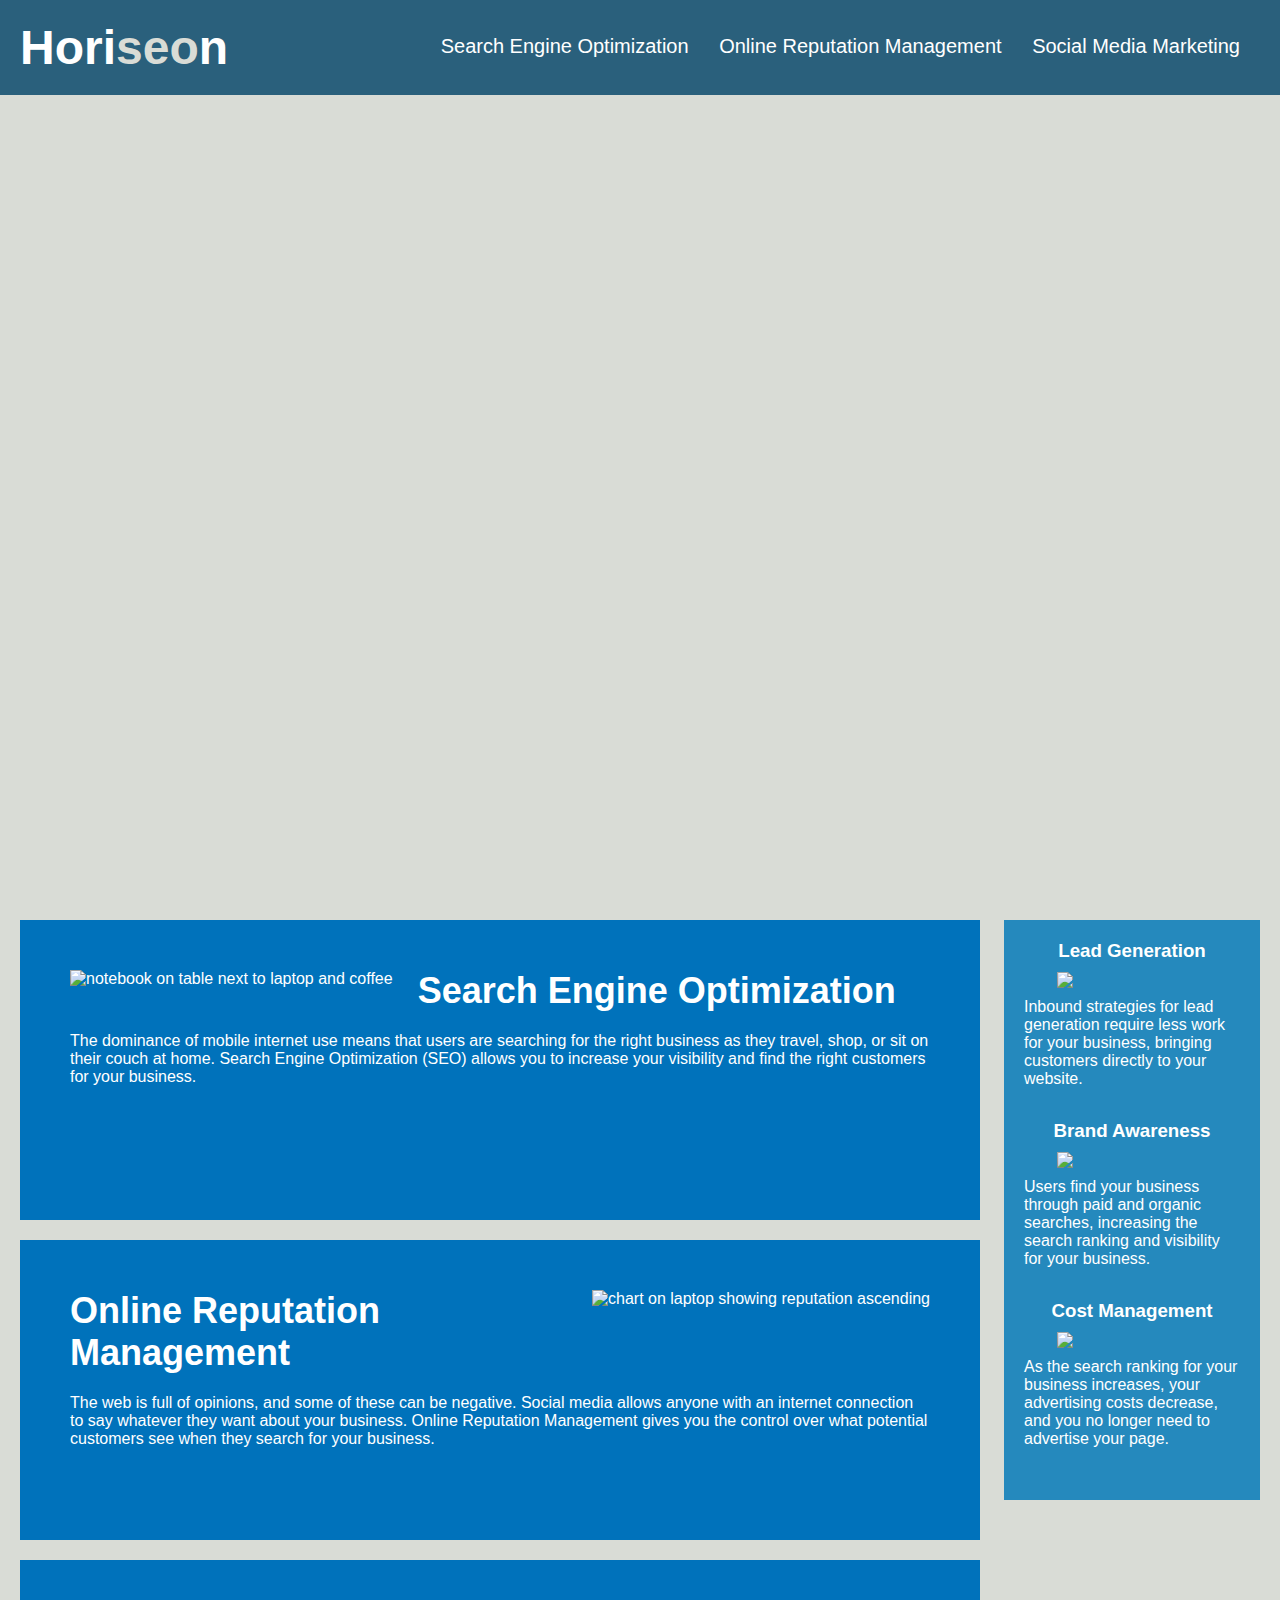
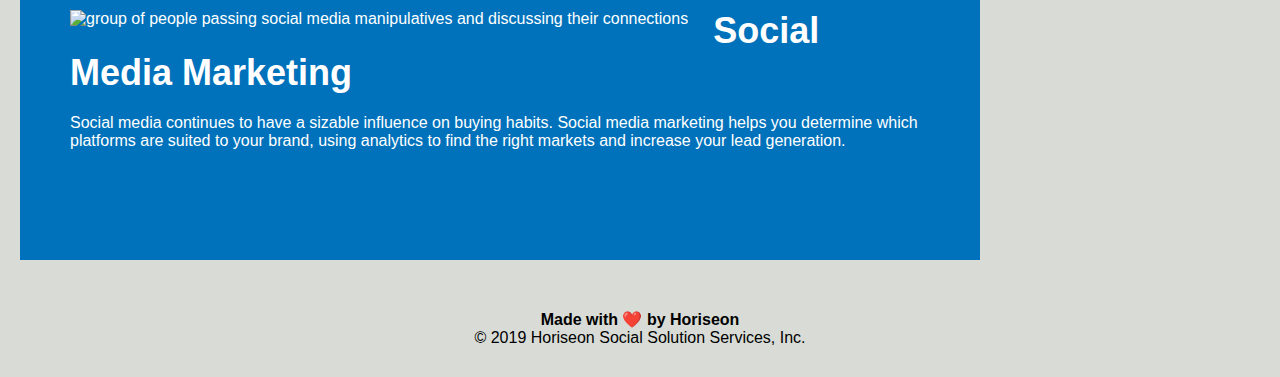
==== index.html @ 306a8dcb "moved index file" ====
<!DOCTYPE html>
<html lang="en-us">

  <head>
    <meta charset="UTF-8" />
    <link rel="stylesheet" href="./Develop/assets/css/style.css">
    <title>Horiseon</title>
  </head>

  <body>
    <header class="header">
      <h1>Hori<span class="seo">seo</span>n</h1>
        <nav>
          <ul>
            <li>
              <a href="#search-engine-optimization">Search Engine Optimization</a>
            </li>
            <li>
              <a href="#online-reputation-management">Online Reputation Management</a>
            </li>
            <li>
              <a href="#social-media-marketing">Social Media Marketing</a>
            </li>
          </ul>
        </nav>
    </header>

    <!--Background/Hero image-->
    <section class="hero">
    </section>

    <!--Main content of the page-->
    <main class="content">
      <div id="search-engine-optimization" class="search-engine-optimization">
        <img src="./Develop/assets/images/search-engine-optimization.jpg" alt="notebook on table next to laptop and coffee" class="float-left" />
          <h2>Search Engine Optimization</h2>
            <p>
              The dominance of mobile internet use means that users are searching for the right business as they
              travel, shop, or sit on their couch at home. Search Engine Optimization (SEO) allows you to increase
              your visibility and find the right customers for your business.
            </p>
      </div>
      <div id="online-reputation-management" class="online-reputation-management">
      <img src="./Develop/assets/images/online-reputation-management.jpg" alt="chart on laptop showing reputation ascending" class="float-right" />
      <h2>Online Reputation Management</h2>
          <p>
            The web is full of opinions, and some of these can be negative. Social media allows anyone with an
            internet connection to say whatever they want about your business. Online Reputation Management gives
            you the control over what potential customers see when they search for your business.
          </p>
      </div>
        <div id="social-media-marketing" class="social-media-marketing">
        <img src="./Develop/assets/images/social-media-marketing.jpg" alt="group of people passing social media manipulatives and discussing their connections" class="float-left" />
        <h2>Social Media Marketing</h2>
            <p>
              Social media continues to have a sizable influence on buying habits. Social media marketing helps you
              determine which platforms are suited to your brand, using analytics to find the right markets and
              increase your lead generation.
            </p>
      </div>
    </main>

    <!--Content below the img on the right side of the page-->
    <section class="benefits">
      <aside class="benefit-lead">
        <h3>Lead Generation</h3>
        <img src="./Develop/assets/images/lead-generation.png" />
          <p>
            Inbound strategies for lead generation require less work for your business, bringing customers directly
            to your website.
          </p>
      </aside>
      <aside class="benefit-brand">
        <h3>Brand Awareness</h3>
        <img src="./Develop/assets/images/brand-awareness.png" />
          <p>
            Users find your business through paid and organic searches, increasing the search ranking and visibility
            for your business.
          </p>
      </aside>
      <aside class="benefit-cost">
        <h3>Cost Management</h3>
        <img src="./Develop/assets/images/cost-management.png"></img>
          <p>
            As the search ranking for your business increases, your advertising costs decrease, and you no longer
            need to advertise your page.
          </p>
      </aside>
    </section>

    <!--Footer-->
    <footer class="footer">
      <h4>Made with ❤️️ by Horiseon</h4>
        <p>
          &copy; 2019 Horiseon Social Solution Services, Inc.
        </p>
    </footer>
  </body>

</html>
---- Develop/assets/css/style.css ----
* {
    box-sizing: border-box;
    padding: 0;
    margin: 0;
}

body {
    background-color: #d9dcd6;
}

/*header styles start */
.header {
    padding: 20px;
    font-family: 'Trebuchet MS', 'Lucida Sans Unicode', 'Lucida Grande', 'Lucida Sans', Arial, sans-serif;
    background-color: #2a607c;
    color: #ffffff;
}

.header h1 {
    display: inline-block;
    font-size: 48px;
}

.header h1 .seo {
    color: #d9dcd6;
}

.header nav {
    padding-top: 15px;
    margin-right: 20px;
    float: right;
    font-family: 'Gill Sans', 'Gill Sans MT', Calibri, 'Trebuchet MS', sans-serif;
    font-size: 20px;
}

.header nav ul {
    list-style-type: none;
}

.header nav ul li {
    display: inline-block;
    margin-left: 25px;
}
/* Header style end */

a {
    color: #ffffff;
    text-decoration: none;
}

p {
    font-size: 16px;
}

.hero {
    height: 800px;
    width: 100%;
    margin-bottom: 25px;
    background-image: url("../images/digital-marketing-meeting.jpg");
    background-size: cover;
    background-position: center;
}

/* Main content style start */
.content {
    width: 75%;
    display: inline-block;
    margin-left: 20px;
}

.float-left {
    float: left;
    margin-right: 25px;
}

.float-right {
    float: right;
    margin-left: 25px;
}
main div {
    margin-bottom: 20px;
    padding: 50px;
    height: 300px;
    font-family: 'Gill Sans', 'Gill Sans MT', Calibri, 'Trebuchet MS', sans-serif;
    background-color: #0072bb;
    color: #ffffff;
}

main img {
    max-height: 200px;
}

main h2 {
    margin-bottom: 20px;
    font-size: 36px;
}
/* Main content style end */

/* Aside content style start */
.benefits {
    margin-right: 20px;
    padding: 20px;
    clear: both;
    float: right;
    width: 20%;
    height: 100%;
    font-family: 'Gill Sans', 'Gill Sans MT', Calibri, 'Trebuchet MS', sans-serif;
    background-color: #2589bd;
}
section aside {
    margin-bottom: 32px;
    color: #ffffff;
}

section aside h3 {
    margin-bottom: 10px;
    text-align: center;
}

section aside img {
    display: block;
    margin: 10px auto;
    max-width: 150px;
}
/* Aside content style end */

/* Footer style start */
.footer {
    padding: 30px;
    clear: both;
    font-family: 'Trebuchet MS', 'Lucida Sans Unicode', 'Lucida Grande', 'Lucida Sans', Arial, sans-serif;
    text-align: center;
}

.footer h2 {
    font-size: 20px;
}
/* Footer style end */
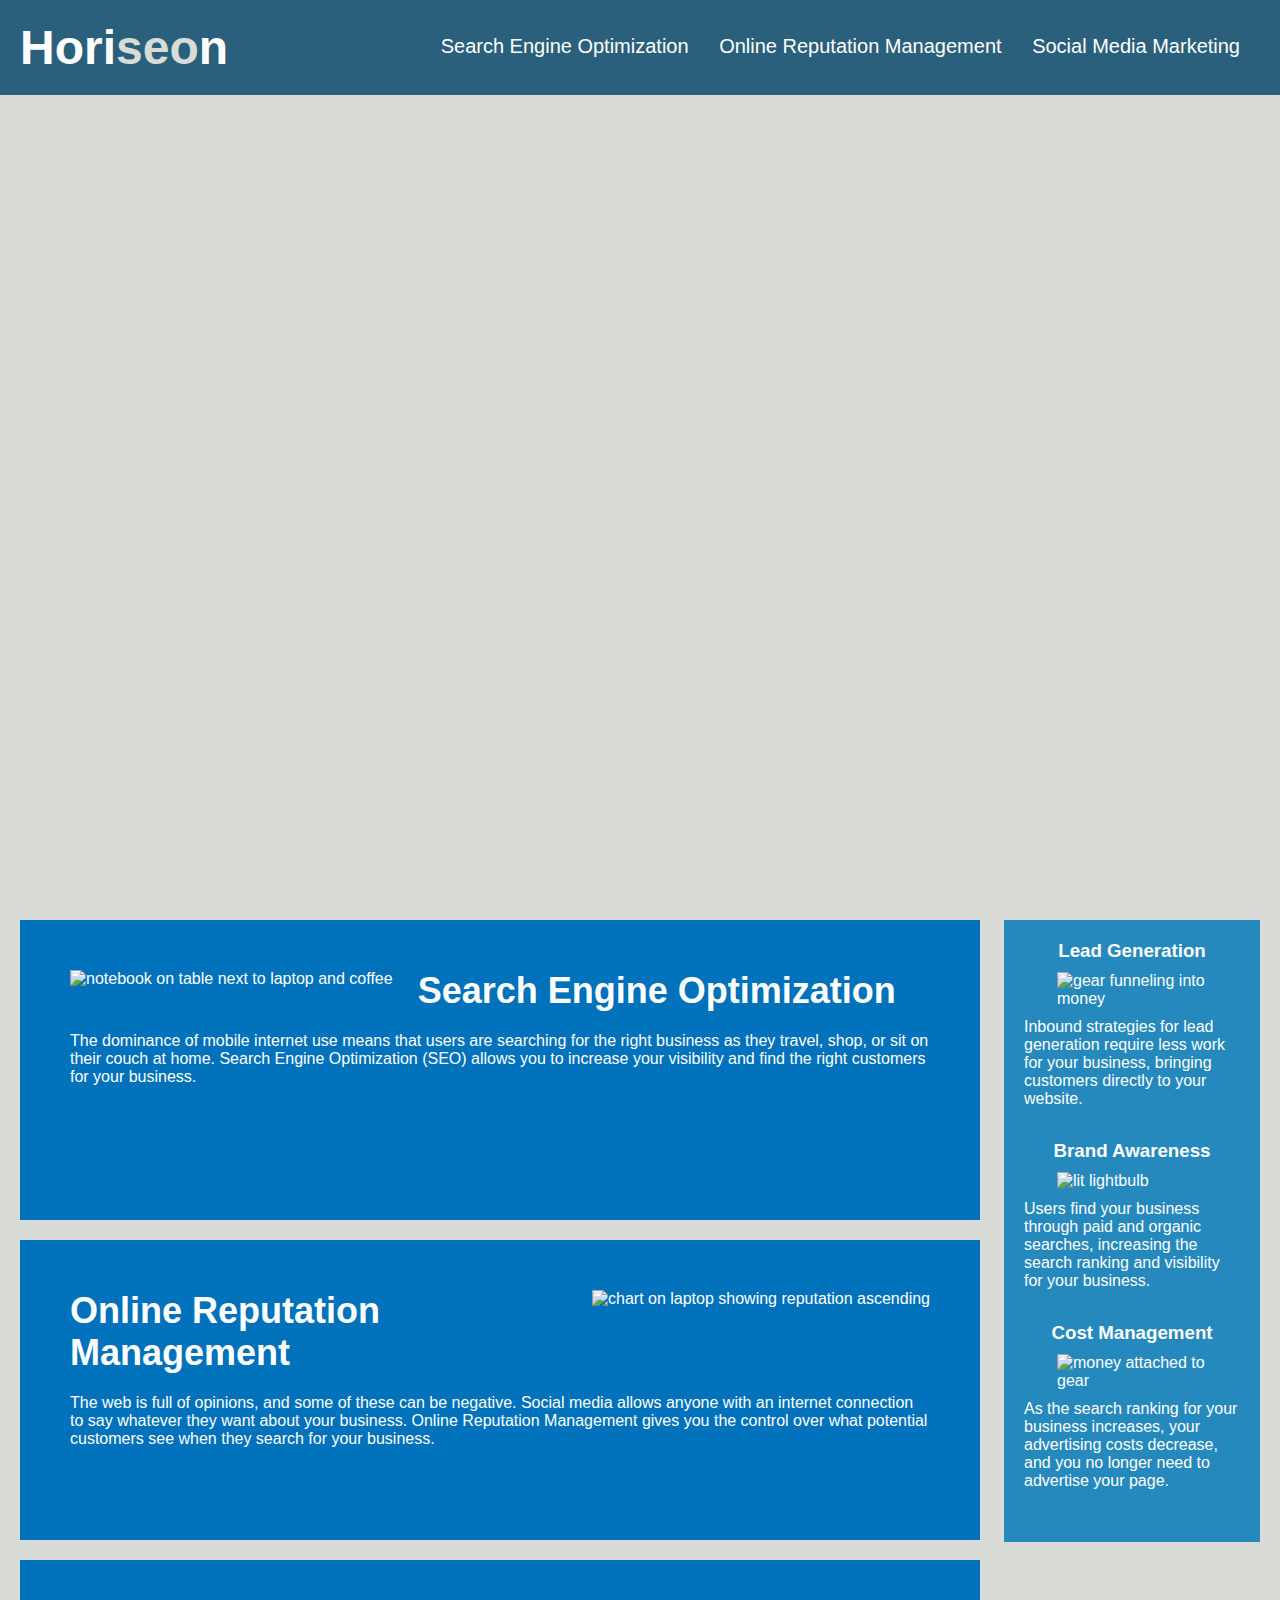
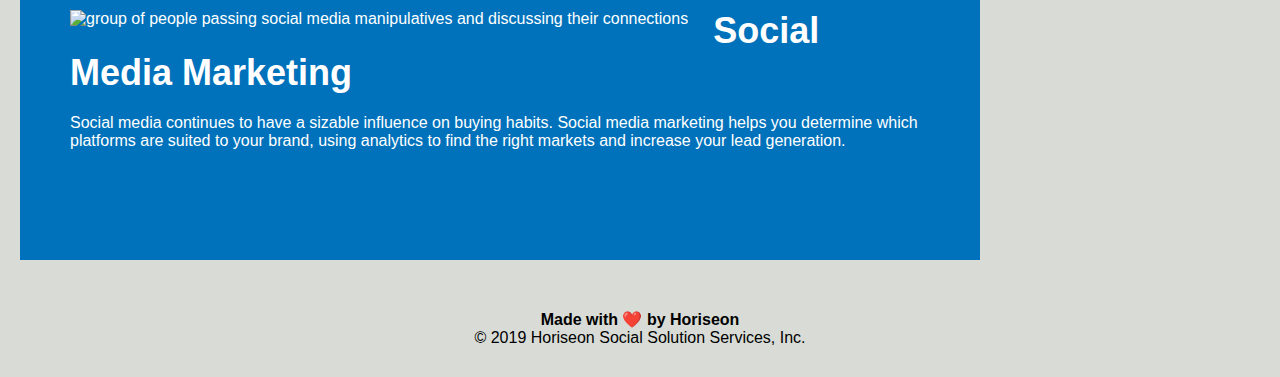
==== commit 5b76db9d: "add alt tags" ====
--- a/index.html
+++ b/index.html
@@ -64,7 +64,7 @@
     <section class="benefits">
       <aside class="benefit-lead">
         <h3>Lead Generation</h3>
-        <img src="./Develop/assets/images/lead-generation.png" />
+        <img src="./Develop/assets/images/lead-generation.png"  alt="gear funneling into money"/>
           <p>
             Inbound strategies for lead generation require less work for your business, bringing customers directly
             to your website.
@@ -72,7 +72,7 @@
       </aside>
       <aside class="benefit-brand">
         <h3>Brand Awareness</h3>
-        <img src="./Develop/assets/images/brand-awareness.png" />
+        <img src="./Develop/assets/images/brand-awareness.png" alt="lit lightbulb"/>
           <p>
             Users find your business through paid and organic searches, increasing the search ranking and visibility
             for your business.
@@ -80,7 +80,7 @@
       </aside>
       <aside class="benefit-cost">
         <h3>Cost Management</h3>
-        <img src="./Develop/assets/images/cost-management.png"></img>
+        <img src="./Develop/assets/images/cost-management.png" alt="money attached to gear"></img>
           <p>
             As the search ranking for your business increases, your advertising costs decrease, and you no longer
             need to advertise your page.
